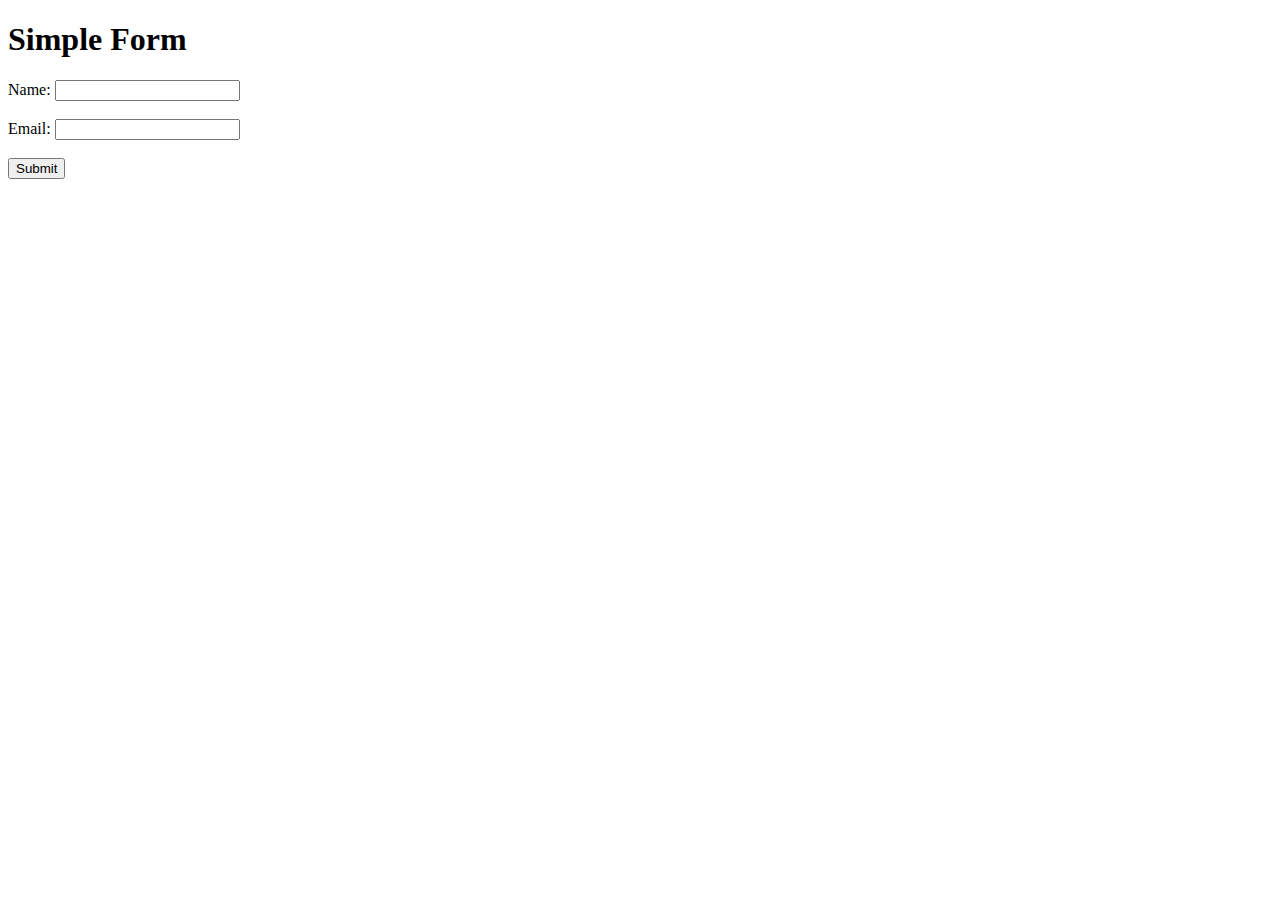
==== testing/index.html @ b9f58e35 "Create index.html" ====
<!DOCTYPE html>
<html lang="en">
<head>
    <meta charset="UTF-8">
    <meta name="viewport" content="width=device-width, initial-scale=1.0">
    <title>Form Example</title>
</head>
<body>

<h1>Simple Form</h1>

<form id="myForm">
    <label for="name">Name:</label>
    <input type="text" id="name" name="name"><br><br>
  
    <label for="email">Email:</label>
    <input type="email" id="email" name="email"><br><br>
  
    <input type="submit" value="Submit">
</form>

<script src="script.js"></script>

</body>
</html>
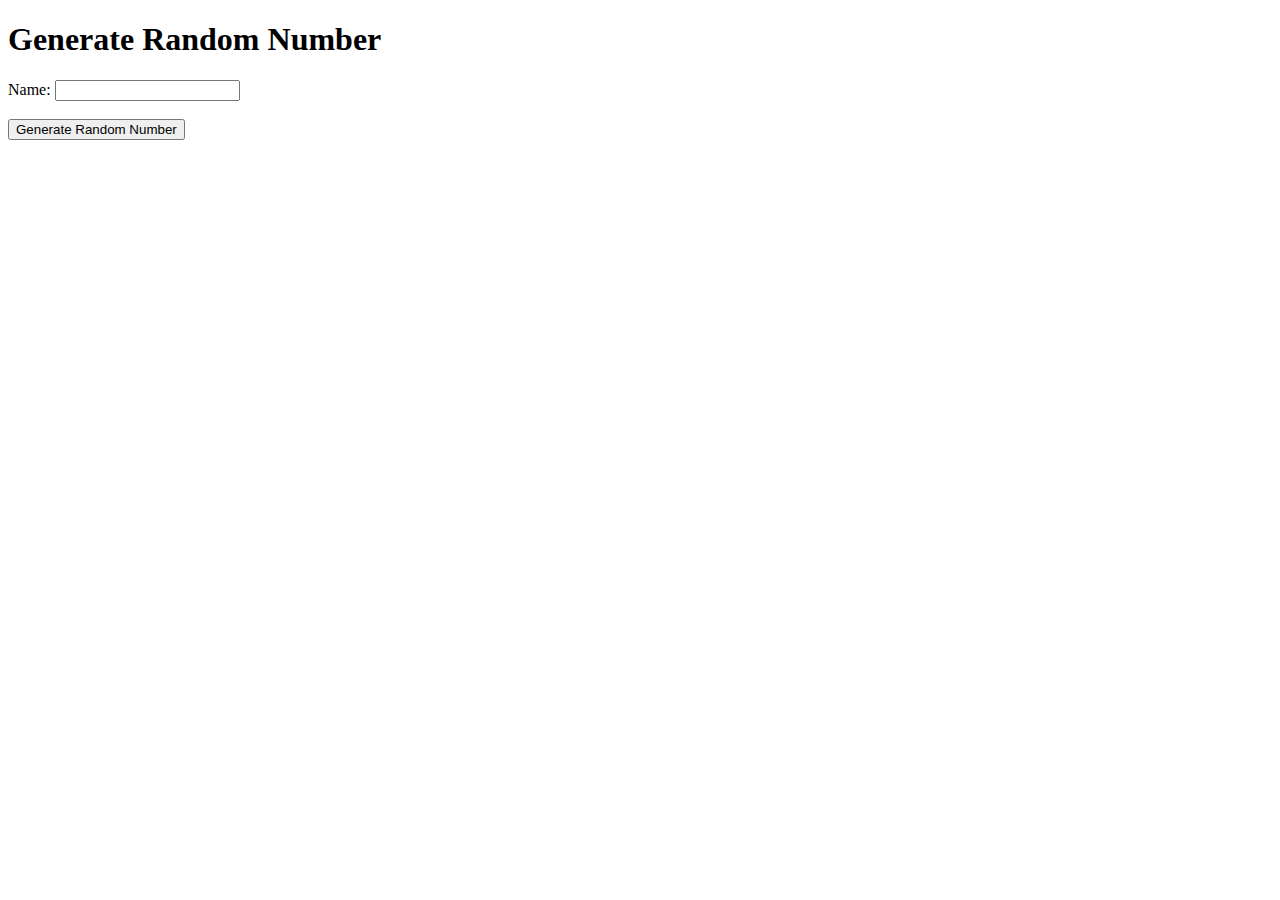
==== commit 05db3a31: "Update index.html" ====
--- a/testing/index.html
+++ b/testing/index.html
@@ -3,21 +3,20 @@
 <head>
     <meta charset="UTF-8">
     <meta name="viewport" content="width=device-width, initial-scale=1.0">
-    <title>Form Example</title>
+    <title>Generate Random Number</title>
 </head>
 <body>
 
-<h1>Simple Form</h1>
+<h1>Generate Random Number</h1>
 
 <form id="myForm">
     <label for="name">Name:</label>
     <input type="text" id="name" name="name"><br><br>
   
-    <label for="email">Email:</label>
-    <input type="email" id="email" name="email"><br><br>
-  
-    <input type="submit" value="Submit">
+    <button type="submit">Generate Random Number</button>
 </form>
+
+<div id="result"></div>
 
 <script src="script.js"></script>
 
